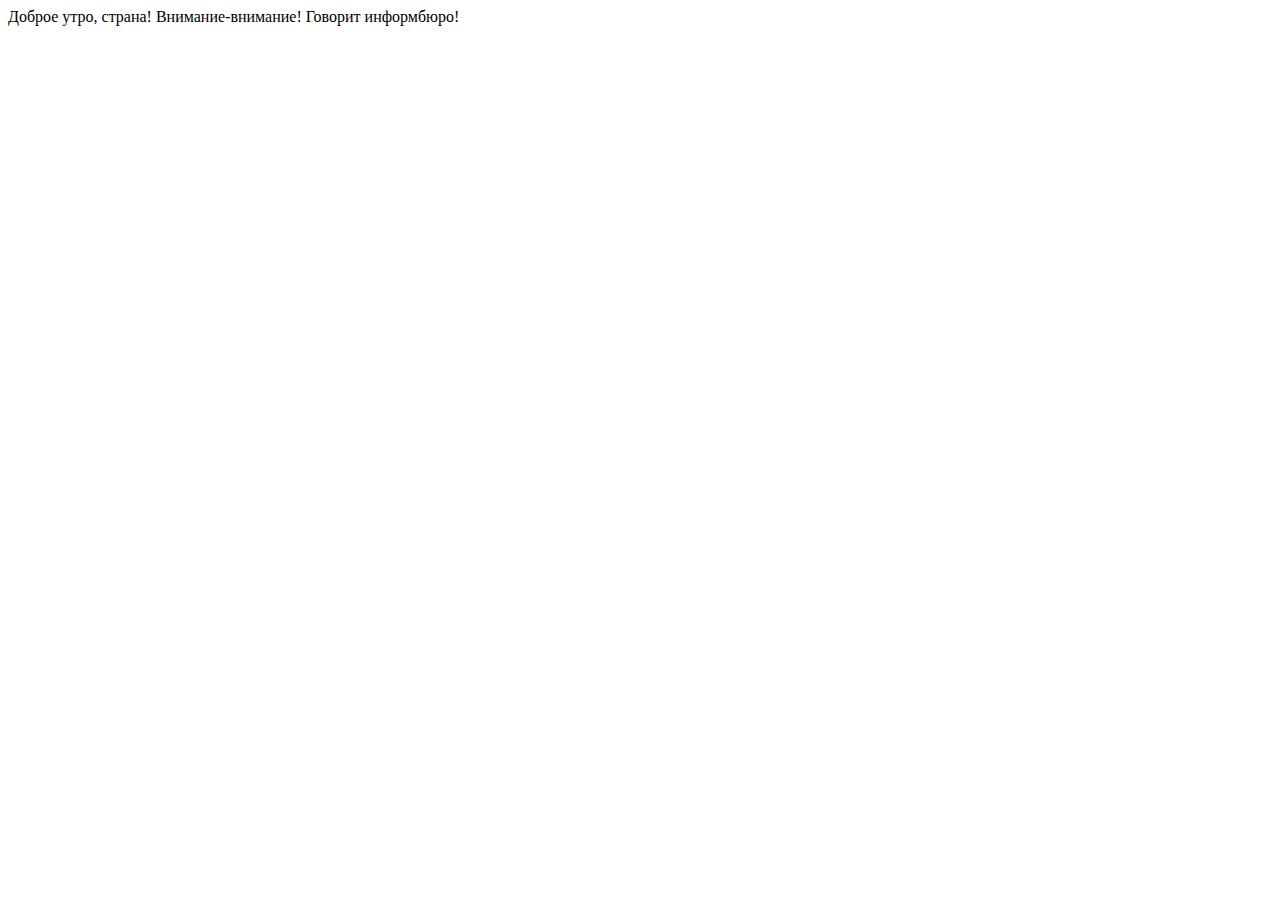
==== index.html @ 0790b177 "first commit" ====
<!DOCTYPE HTML>
<html>

<head>
  <meta charset="utf-8">
  <link rel="import" id="link" href="ui-message.html">
  <style>
    ui-message {
      width: 80%;
      margin: auto;
    }
  </style>
</head>

<body>

  <ui-message class="info">Доброе утро, страна!</ui-message>

  <ui-message class="warning">Внимание-внимание! Говорит информбюро!</ui-message>

</body>

</html>
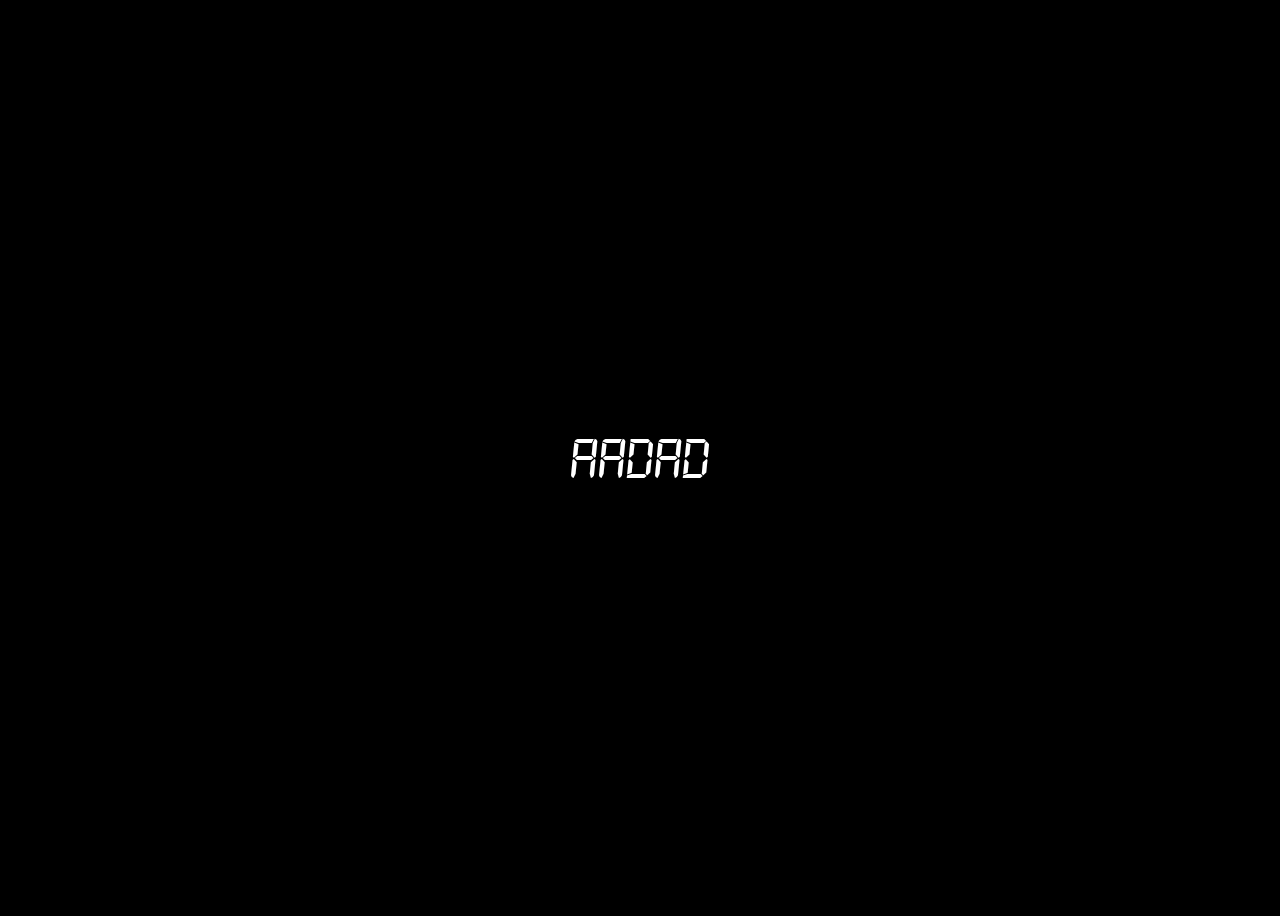
==== commit d46256af: "Change files" ====
--- a/index.html
+++ b/index.html
@@ -3,20 +3,23 @@
 
 <head>
   <meta charset="utf-8">
+  <link rel="stylesheet" href="css/main.css">
   <link rel="import" id="link" href="ui-message.html">
-  <style>
+  <!-- <style>
     ui-message {
       width: 80%;
       margin: auto;
     }
-  </style>
+  </style> -->
 </head>
 
 <body>
 
-  <ui-message class="info">Доброе утро, страна!</ui-message>
+  <!-- <ui-message class="info">Доброе утро, страна!</ui-message>
 
-  <ui-message class="warning">Внимание-внимание! Говорит информбюро!</ui-message>
+  <ui-message class="warning">Внимание-внимание! Говорит информбюро!</ui-message> -->
+
+  <clock-caledar>aadad</clock-caledar>
 
 </body>
 
--- a/css/main.css
+++ b/css/main.css
@@ -0,0 +1,43 @@
+@font-face{
+
+font-family: 'Digital';
+
+src: url('../fonts/digital-7.ttf ');
+
+src: url('../fonts/digital-7(italic).ttf '),
+
+url('../fonts/digital-7(mono).ttf '),
+
+url('../fonts/digital-7(monoitalic).ttf');
+
+font-weight: normal;
+
+font-style: normal;
+}
+
+body{
+  height: 100vh;
+  background-color: #000;
+  -webkit-align-items: center;
+  align-items: center;
+  display: flex;
+  -webkit-justify-content: center;
+  justify-content: center;
+}
+
+body:hover{
+  background-color: #866ced;
+}
+
+/*#3415B0 strange square*/
+
+body:hover clock-caledar{
+  color: #FFE573;
+}
+
+clock-caledar{
+  color: #fff;
+  font-family: 'Digital';
+  font-size: 60px;
+  text-align: center;
+}
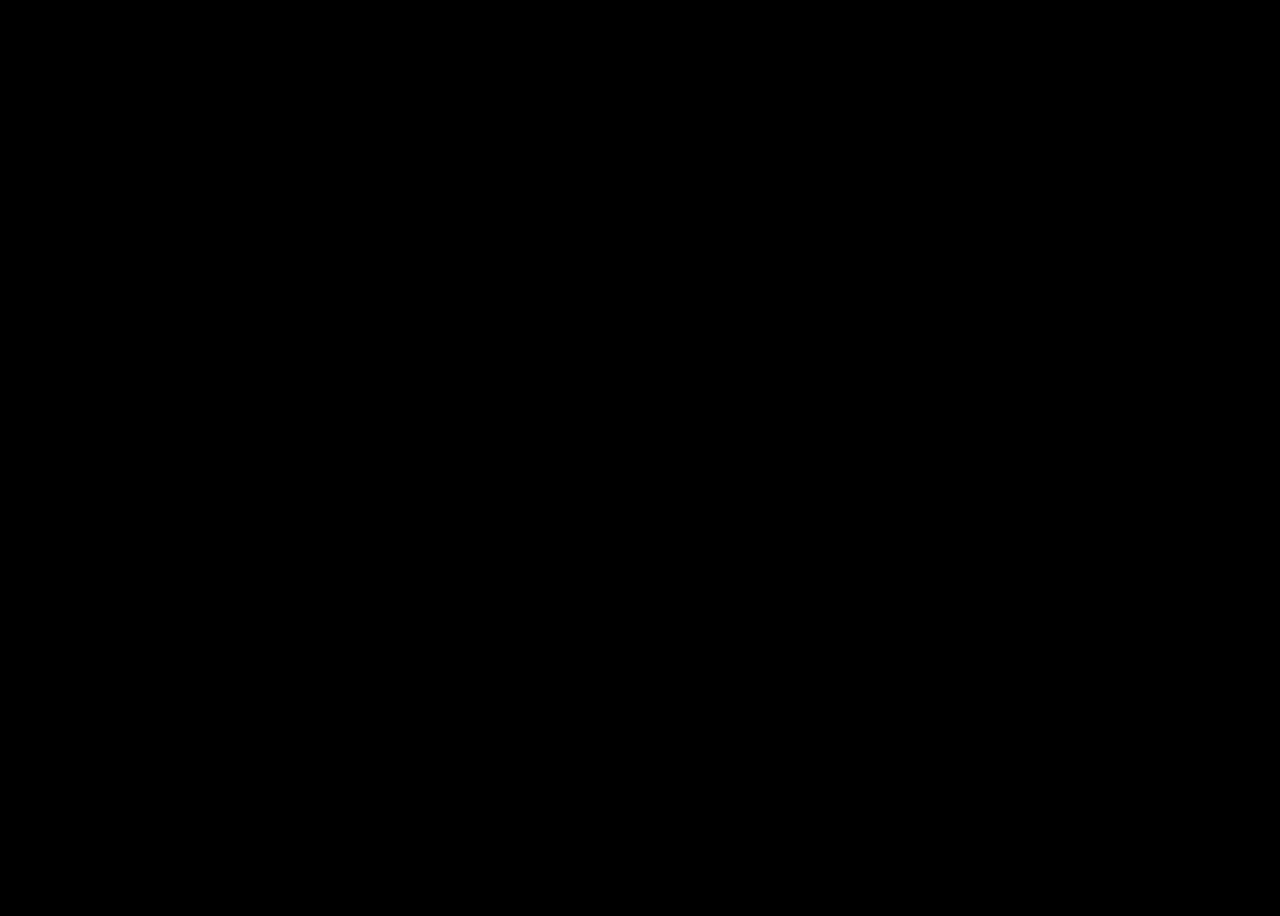
==== commit 7693dcdd: "Apdating webcomponent" ====
--- a/index.html
+++ b/index.html
@@ -19,7 +19,7 @@
 
   <ui-message class="warning">Внимание-внимание! Говорит информбюро!</ui-message> -->
 
-  <clock-caledar>aadad</clock-caledar>
+  <clock-caledar></clock-caledar>
 
 </body>
 
